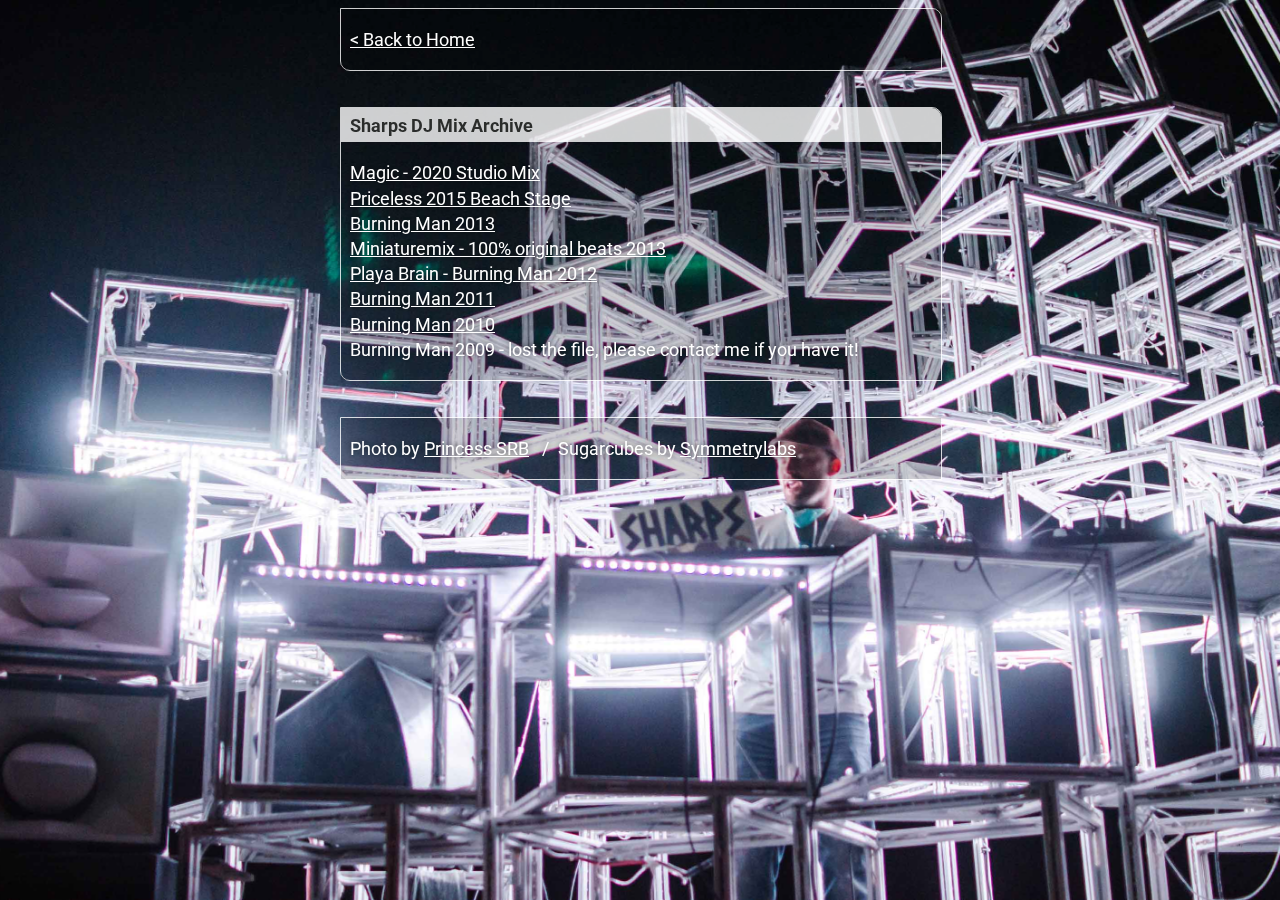
==== mix-archive.html @ 5f9dd76b "dj mix archive" ====
<!doctype html>
<html lang="en">
  <head>
    <meta charset="utf-8">
    <meta http-equiv="Content-Type" content="text/html; charset=utf-8" />
    <meta name="MobileOptimized" content="width">
    <meta name="HandheldFriendly" content="true">
    <meta name="viewport" content="width=device-width,initial-scale=1.0,maximum-scale=1.0,user-scalable=no">	
    <link rel="shortcut icon" href="/favicon.ico" />
    <title>Sharps</title>
    
    <meta name="description" content="Entra">
    <meta name="author" content="Ryan Dorward">
     
    <link rel="stylesheet" href="./css/sharps-0-global.css?v=1">
    <link href="https://fonts.googleapis.com/css?family=Roboto:400,700&display=swap" rel="stylesheet">

    <link rel="apple-touch-icon" sizes="180x180" href="/apple-touch-icon.png">
    <link rel="icon" type="image/png" sizes="32x32" href="/favicon-32x32.png">
    <link rel="icon" type="image/png" sizes="16x16" href="/favicon-16x16.png">
    <link rel="manifest" href="/site.webmanifest">
    <link rel="mask-icon" href="/safari-pinned-tab.svg" color="#5bbad5">
    <meta name="msapplication-TileColor" content="#da532c">
    <meta name="theme-color" content="#ffffff">
        
  </head>
              	
	<body>  
      
    <main>    
      <article>      

        <section class = "back">         
          <div class = "body">
            <span class = "item">
              <a href="/">< Back to Home</a>
            </span>                                        
          </div>
        </section>
                                       
        <section class = "dj-mixes" id="dj-mixes">
          <div class = "header">
            Sharps DJ Mix Archive
          </div>
          <div class = "body">
            
            <div>
              <a href = "https://drive.google.com/file/d/1K469OdJauzFHttbswgbbT48kOnNrnoh5/view" target="_blank">
                Magic - 2020 Studio Mix
              </a>
            </div>

            <div>
              <a href = "http://www.mediafire.com/file/twy9iemi7my56dc/Sharps_-_Priceless_2015_beach_stage_set.mp3/file" target="_blank">
                Priceless 2015 Beach Stage
              </a>
            </div>

            <div>
              <a href = "https://www.mediafire.com/file/yu47bdtjk3v3pur/SHARPS-Burningman-2013-mix.mp3/file" target="_blank">
                Burning Man 2013
              </a>
            </div>
            
            <div>
              <a href = "https://soundcloud.com/sharps/miniaturemix-all-original" target="_blank">
                Miniaturemix - 100% original beats 2013 
              </a>
            </div>  
                        
            <div>
              <a href = "http://www.mediafire.com/file/03mdyfvcyq1bd4f/Sharps-Playa_Brain-Burning_Man_2012_mix.mp3/file" target="_blank">
                Playa Brain - Burning Man 2012
              </a>
            </div>  

            <div>
              <a href = "www.mediafire.com/?arapv9q3jw95584" target="_blank">
                Burning Man 2011
              </a>
            </div>

            <div>
              <a href = "http://www.mediafire.com/file/cc9p7s7zj2h4vec/Sharps-PhageOfReason-Burningman2010mix.mp3/file" target="_blank">
                Burning Man 2010
              </a>
            </div>  

            <div>
              <a>
                Burning Man 2009 - lost the file, please contact me if you have it!
              </a>
            </div>

          </div>
        </section>

        <section class = "creds">         
          <div class = "body">
            <span class = "item">
              Photo by <a href="https://www.flickr.com/photos/princess_srb/albums/with/72157676995312537">Princess SRB</a>
            </span> 
            <span class = "item">
              Sugarcubes by <a href="https://symmetrylabs.com/cubes/">Symmetrylabs</a>
            </span>                            
          </div>
        </section>       

      </article>   
    </main>
    
  </body>
  <script src="./js/sharps.js"></script> 
</html>
---- css/sharps-0-global.css ----
html, body {
  font-family: 'Roboto', sans-serif;
  color: #fff;
  font-size: 18px;
  line-height: 1.4em;
}

body:before {
  content: "";
  display: block;
  position: fixed;
  left: 0;
  top: 0;
  width: 100%;
  height: 100vh;
  height: calc(var(--vh, 1vh) * 100);
  z-index: -10;
  /* background: url(../images/False-profit-tuesday-night-party-2013-pixels.jpg) no-repeat center center; */
  background: url(../images/Sharps-on-Sugarcubes-BM2013-forBG2.jpg) no-repeat center center;  
  background-color: #333;
  -webkit-background-size: cover;
  -moz-background-size: cover;
  -o-background-size: cover;
  background-size: cover;  
}

.sharps-logo {
  max-width: 582px;
  position: fixed;
  top: 50%;
  left: 50%;
  top: calc(var(--vh, 1vh) * 50);  
  -webkit-transform: translate(-50%,-50%);
  transform: translate(-50%,-50%);
  -webkit-filter: drop-shadow( 0px 0px 5px rgba(0, 0, 0, .5));
  filter: drop-shadow( 0px 0px 10px rgba(0, 0, 0, .9));
}

header {
  z-index: 1;
  top: 0;
  color: #fff;
  margin-top: 100vh;
}

article {
  width: calc(100% - 40px);
  max-width: 600px;
  margin: 0 auto;
  clear: both;
  min-height: calc(100vh - 40px);
}

section {
  width: 100%;
  border: 1px solid rgba(255,255,255,.8);
  display: block;
  float: left;
  margin-bottom: 2em;
  border-top-right-radius: 10px;
  border-bottom-left-radius: 10px;
}

section .header {
  background-color: rgba(255,255,255,.8);
  color: rgba(2,5,2,.8); 
  padding: 0.25em 0.5em;
  font-weight: 700;
  border-top-right-radius: 9px;
}

section .body {  
  padding-top: 1em;
  padding: 1em 0.5em;
  background-color: rgba(0,0,0,0.17);
  text-shadow: 0px 0px 6px rgba(0,0,0,0.6);
  width: calc(100% - 1em);
  float: left;
}

section a {
  color: #fff;
}

section a:hover {
  text-decoration:none;
}

section span{
  float: left;
  word-wrap: unset;
  word-break: break-word;
}
section .item {
}
section .item::after{
  content: "  /  ";
  padding: 0 0.5em;
}

section .item:last-child::after {
  content: "";
  padding: 0;
}
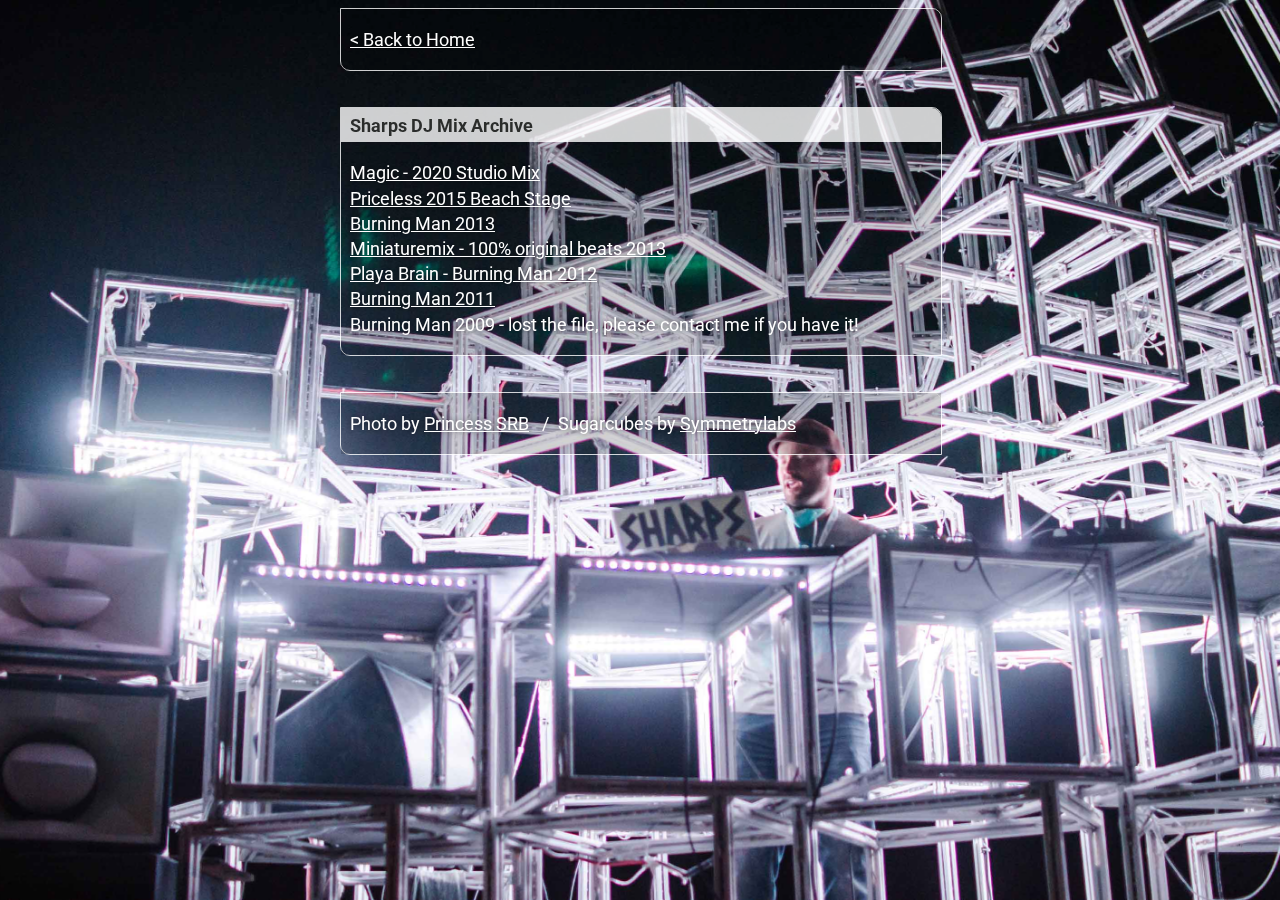
==== commit 6314af7d: "archive links" ====
--- a/mix-archive.html
+++ b/mix-archive.html
@@ -80,11 +80,13 @@
               </a>
             </div>
 
+            <!-- 
             <div>
               <a href = "http://www.mediafire.com/file/cc9p7s7zj2h4vec/Sharps-PhageOfReason-Burningman2010mix.mp3/file" target="_blank">
                 Burning Man 2010
               </a>
-            </div>  
+            </div>
+            -->  
 
             <div>
               <a>
--- a/css/sharps-0-global.css
+++ b/css/sharps-0-global.css
@@ -101,4 +101,14 @@
 section .item:last-child::after {
   content: "";
   padding: 0;
+}
+
+section > div > div {
+  width: 100%;
+  float: left;
+}
+
+.proceeds {
+  font-size: 0.66em;
+  line-height: 1.5em;
 }